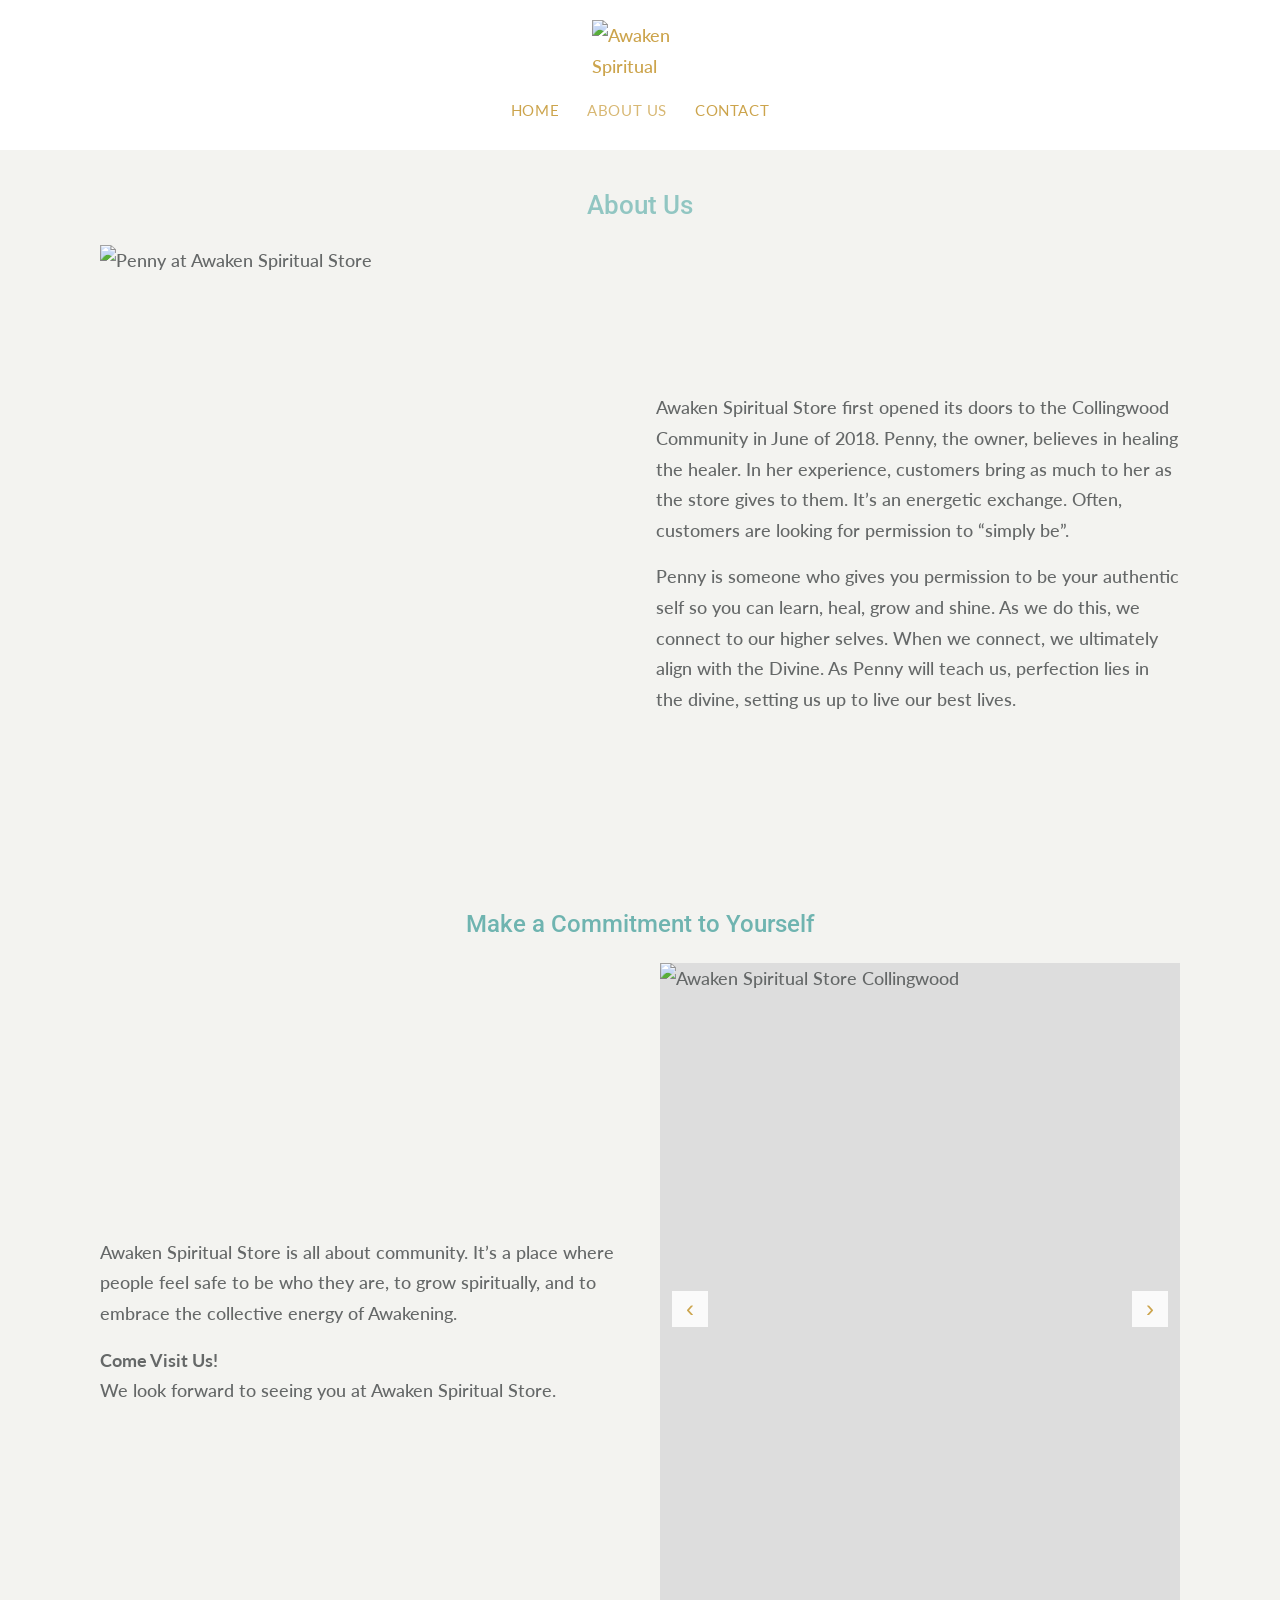
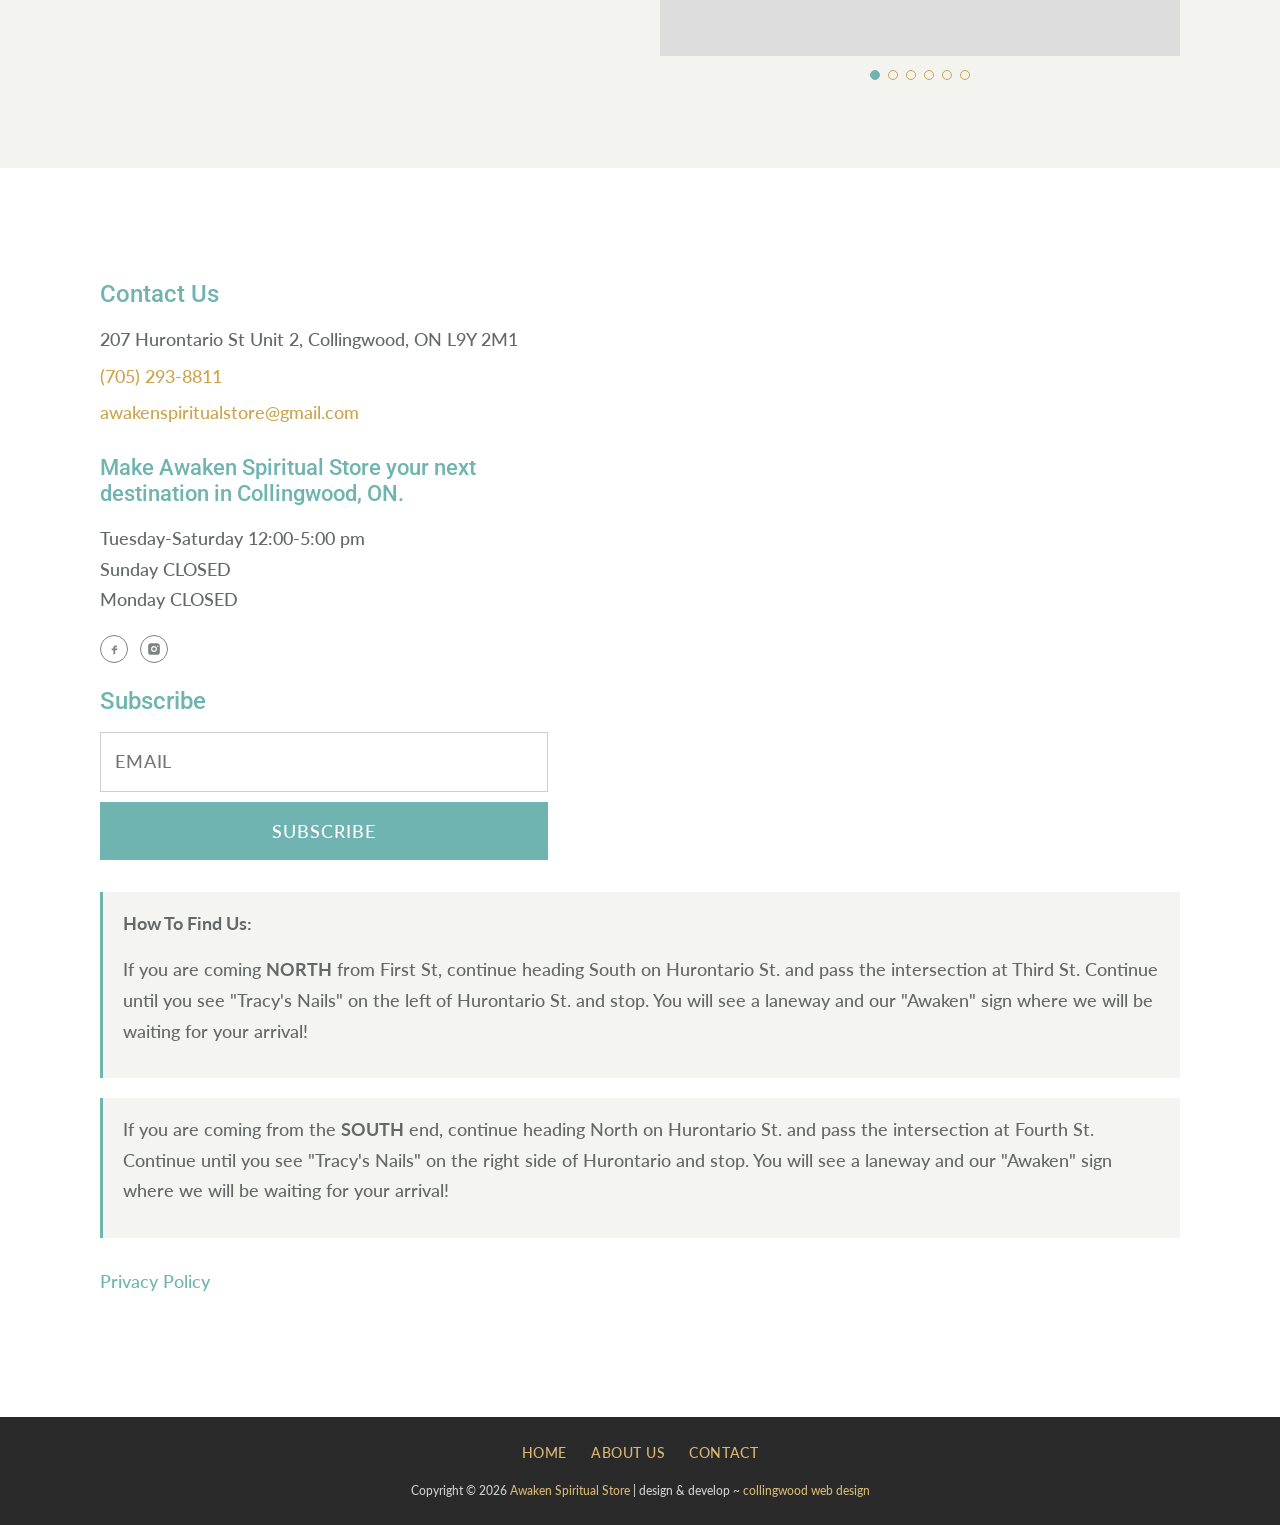
==== about.html @ ca9fae7f "Publish Awaken Spiritual Store website preview for client review. Co-authored-by: Cursor <cursoragen" ====
<!DOCTYPE html>
<html lang="en-CA">
<head>
  <meta charset="UTF-8">
  <meta name="viewport" content="width=device-width, initial-scale=1">
  <title>About Us | Awaken Spiritual Store</title>
  <meta name="description" content="Meet Penny and learn about Awaken Spiritual Store in Collingwood — a welcoming community space for spiritual growth since 2018.">
  <link rel="icon" href="https://media.cwd-cdn.com/awaken-spiritual-store/images/favicon.jpg" type="image/jpeg">
  <link rel="preconnect" href="https://fonts.googleapis.com">
  <link rel="preconnect" href="https://fonts.gstatic.com" crossorigin>
  <link href="https://fonts.googleapis.com/css2?family=Lato:wght@400;500;700&family=Roboto:wght@400;500;700&display=swap" rel="stylesheet">
  <link rel="stylesheet" href="css/styles.css">
</head>
<body>
  <header class="site-header">
    <div class="container site-header__inner">
      <a class="logo" href="index.html" aria-label="Awaken Spiritual Store home">
        <img src="https://media.cwd-cdn.com/awaken-spiritual-store/images/logo-nav.png" width="617" height="362" alt="Awaken Spiritual Store">
      </a>
      <button class="nav-toggle" type="button" aria-expanded="false" aria-controls="site-nav" aria-label="Open menu">
        <span></span><span></span><span></span>
      </button>
      <nav>
        <ul class="nav" id="site-nav">
          <li><a href="index.html">Home</a></li>
          <li><a href="about.html" aria-current="page">About Us</a></li>
          <li><a href="#contact">Contact</a></li>
        </ul>
      </nav>
    </div>
  </header>

  <main>
    <section class="section section--soft about-intro">
      <div class="container center">
        <h1>About Us</h1>
      </div>

      <div class="container split about-story">
        <img src="https://media.cwd-cdn.com/awaken-spiritual-store/images/penny-about.jpg" width="1000" height="1178" alt="Penny at Awaken Spiritual Store">
        <div>
          <p>Awaken Spiritual Store first opened its doors to the Collingwood Community in June of 2018. Penny, the owner, believes in healing the healer. In her experience, customers bring as much to her as the store gives to them. It’s an energetic exchange. Often, customers are looking for permission to “simply be”.</p>
          <p>Penny is someone who gives you permission to be your authentic self so you can learn, heal, grow and shine. As we do this, we connect to our higher selves. When we connect, we ultimately align with the Divine. As Penny will teach us, perfection lies in the divine, setting us up to live our best lives.</p>
        </div>
      </div>

      <div class="container about-commit">
        <h2 class="center">Make a Commitment to Yourself</h2>
        <div class="about-commit__row">
          <div class="about-commit__text">
            <p>Awaken Spiritual Store is all about community. It’s a place where people feel safe to be who they are, to grow spiritually, and to embrace the collective energy of Awakening.</p>
            <p><strong>Come Visit Us!</strong><br>We look forward to seeing you at Awaken Spiritual Store.</p>
          </div>
          <div class="about-gallery" data-gallery>
            <div class="about-gallery__main">
              <img class="is-active" src="https://media.cwd-cdn.com/awaken-spiritual-store/images/store-1.jpg" width="1200" height="800" alt="Awaken Spiritual Store Collingwood">
              <img src="https://media.cwd-cdn.com/awaken-spiritual-store/images/store-2.jpg" width="1200" height="800" alt="Awaken Spiritual Store interior">
              <img src="https://media.cwd-cdn.com/awaken-spiritual-store/images/store-3.jpg" width="1200" height="800" alt="Awaken Spiritual Store crystals and gifts">
              <img src="https://media.cwd-cdn.com/awaken-spiritual-store/images/store-6.jpg" width="1200" height="800" alt="Awaken Spiritual Store shelves">
              <img src="https://media.cwd-cdn.com/awaken-spiritual-store/images/store-8.jpg" width="1200" height="800" alt="Awaken Spiritual Store products">
              <img src="https://media.cwd-cdn.com/awaken-spiritual-store/images/store-9.jpg" width="1200" height="800" alt="Awaken Spiritual Storefront">
              <button class="about-gallery__arrow about-gallery__arrow--prev" type="button" aria-label="Previous photo">‹</button>
              <button class="about-gallery__arrow about-gallery__arrow--next" type="button" aria-label="Next photo">›</button>
            </div>
            <div class="about-gallery__dots" role="tablist" aria-label="Store photos">
              <button type="button" class="is-active" aria-label="Photo 1"></button>
              <button type="button" aria-label="Photo 2"></button>
              <button type="button" aria-label="Photo 3"></button>
              <button type="button" aria-label="Photo 4"></button>
              <button type="button" aria-label="Photo 5"></button>
              <button type="button" aria-label="Photo 6"></button>
            </div>
          </div>
        </div>
      </div>
    </section>

    <section id="contact" class="section section--contact">
      <div class="container contact">
        <div class="contact__info">
          <h2>Contact Us</h2>
          <div class="contact__meta">
            <p>207 Hurontario St Unit 2, Collingwood, ON L9Y 2M1</p>
            <p><a href="tel:+17052938811">(705) 293-8811</a></p>
            <p><a href="mailto:awakenspiritualstore@gmail.com">awakenspiritualstore@gmail.com</a></p>
          </div>

          <h2 class="contact__destination">Make Awaken Spiritual Store your next destination in Collingwood, ON.</h2>
          <div class="contact__hours">
            <p>Tuesday-Saturday 12:00-5:00 pm<br>
              Sunday CLOSED<br>
              Monday CLOSED</p>
          </div>

          <div class="social">
            <a href="https://www.facebook.com/awakenspiritualstore" target="_blank" rel="noopener noreferrer" aria-label="Facebook">
              <svg viewBox="0 0 24 24" aria-hidden="true"><path d="M14 9h3V6h-3c-1.7 0-3 1.3-3 3v2H8v3h3v7h3v-7h3l1-3h-4V9c0-.6.4-1 1-1z"/></svg>
            </a>
            <a href="https://www.instagram.com/awakenspiritualstore/" target="_blank" rel="noopener noreferrer" aria-label="Instagram">
              <svg viewBox="0 0 24 24" aria-hidden="true"><path d="M7 2h10a5 5 0 0 1 5 5v10a5 5 0 0 1-5 5H7a5 5 0 0 1-5-5V7a5 5 0 0 1 5-5zm5 5a5 5 0 1 0 0 10 5 5 0 0 0 0-10zm6.5-.9a1.1 1.1 0 1 0 0 2.2 1.1 1.1 0 0 0 0-2.2zM12 9a3 3 0 1 1 0 6 3 3 0 0 1 0-6z"/></svg>
            </a>
          </div>

          <div class="newsletter">
            <h2>Subscribe</h2>
            <form action="mailto:awakenspiritualstore@gmail.com" method="get" enctype="text/plain">
              <label class="visually-hidden" for="newsletter-email-about">Email</label>
              <input id="newsletter-email-about" type="email" name="email" placeholder="Email" required>
              <button type="submit">Subscribe</button>
            </form>
          </div>
        </div>

        <div class="contact__map">
          <iframe
            class="map-embed"
            src="https://www.google.com/maps/embed?pb=!1m14!1m8!1m3!1d11383.406378154194!2d-80.2159663!3d44.4977076!3m2!1i1024!2i768!4f13.1!3m3!1m2!1s0x882a7bc7f684baab%3A0x9c80298b74678a03!2sAwaken%20Spiritual%20Store!5e0!3m2!1sen!2sca!4v1694112170921!5m2!1sen!2sca"
            title="Awaken Spiritual Store map"
            loading="lazy"
            referrerpolicy="no-referrer-when-downgrade"
            allowfullscreen></iframe>
        </div>
      </div>

      <div class="container directions">
        <blockquote>
          <p><strong>How To Find Us:</strong></p>
          <p>If you are coming <strong>NORTH</strong> from First St, continue heading South on Hurontario St. and pass the intersection at Third St. Continue until you see "Tracy's Nails" on the left of Hurontario St. and stop. You will see a laneway and our "Awaken" sign where we will be waiting for your arrival!</p>
        </blockquote>
        <blockquote>
          <p>If you are coming from the <strong>SOUTH</strong> end, continue heading North on Hurontario St. and pass the intersection at Fourth St. Continue until you see "Tracy's Nails" on the right side of Hurontario and stop. You will see a laneway and our "Awaken" sign where we will be waiting for your arrival!</p>
        </blockquote>
        <p><a href="privacy.html">Privacy Policy</a></p>
      </div>
    </section>
  </main>

  <footer class="site-footer">
    <div class="container">
      <ul class="footer-nav">
        <li><a href="index.html">Home</a></li>
        <li><a href="about.html">About Us</a></li>
        <li><a href="#contact">Contact</a></li>
      </ul>
      <p>Copyright © 2026 <a href="index.html">Awaken Spiritual Store</a> | design &amp; develop ~ <a href="https://www.collingwoodwebdesign.com/" target="_blank" rel="noopener noreferrer">collingwood web design</a></p>
    </div>
  </footer>

  <script src="js/main.js"></script>
</body>
</html>
---- css/styles.css ----
:root {
  --bg: #ffffff;
  --bg-soft: #f3f3f0;
  --text: #656868;
  --heading: #91c6c2;
  --heading-alt: #6fb4b0;
  --gold: #cca44c;
  --gold-soft: #d8b874;
  --teal-deep: #5eaba7;
  --border: #e4e4e0;
  --max: 1080px;
  --font-body: "Lato", Helvetica, Arial, sans-serif;
  --font-heading: "Roboto", Helvetica, Arial, sans-serif;
}

*,
*::before,
*::after {
  box-sizing: border-box;
}

html {
  scroll-behavior: smooth;
}

body {
  margin: 0;
  font-family: var(--font-body);
  font-size: 18px;
  font-weight: 500;
  line-height: 1.7;
  color: var(--text);
  background: var(--bg);
}

img {
  max-width: 100%;
  height: auto;
  display: block;
}

a {
  color: var(--gold);
  text-decoration: none;
}

a:hover {
  color: var(--teal-deep);
}

h1,
h2,
h3 {
  font-family: var(--font-heading);
  font-weight: 500;
  line-height: 1.2;
  margin: 0 0 0.75rem;
}

h1 {
  color: var(--heading);
  font-size: clamp(1.35rem, 2.4vw, 1.625rem);
}

h2 {
  color: var(--heading-alt);
  font-size: clamp(1.25rem, 2vw, 1.5rem);
}

p {
  margin: 0 0 1rem;
}

.container {
  width: min(100% - 2rem, var(--max));
  margin-inline: auto;
}

.section {
  padding: 3.5rem 0;
}

.section--soft {
  background: var(--bg-soft);
}

.section--tight {
  padding: 2.5rem 0;
}

.center {
  text-align: center;
}

.visually-hidden {
  position: absolute;
  width: 1px;
  height: 1px;
  padding: 0;
  margin: -1px;
  overflow: hidden;
  clip: rect(0, 0, 0, 0);
  white-space: nowrap;
  border: 0;
}

/* Header */
.site-header {
  background: var(--bg);
  padding: 1.25rem 0 0.5rem;
  border-bottom: 1px solid transparent;
}

.site-header__inner {
  display: flex;
  flex-direction: column;
  align-items: center;
  gap: 0.75rem;
}

.logo img {
  width: min(96px, 28vw);
  margin-inline: auto;
}

.nav {
  display: flex;
  align-items: center;
  justify-content: center;
  gap: 1.75rem;
  list-style: none;
  margin: 0;
  padding: 0.35rem 0 1rem;
}

.nav a {
  font-size: 15px;
  font-weight: 400;
  letter-spacing: 0.04em;
  text-transform: uppercase;
  color: var(--gold);
}

.nav a[aria-current="page"],
.nav a:hover {
  color: var(--gold-soft);
}

.nav-toggle {
  display: none;
  background: none;
  border: 0;
  padding: 0.5rem;
  cursor: pointer;
}

.nav-toggle span {
  display: block;
  width: 22px;
  height: 2px;
  margin: 5px 0;
  background: var(--gold);
}

/* Hero */
.hero-intro {
  padding-top: 2.5rem;
}

.hero-intro p {
  color: var(--text);
  font-size: 1.05rem;
}

.hero-brand {
  display: grid;
  grid-template-columns: 1fr 1fr;
  gap: 2rem;
  align-items: center;
  padding: 2rem 0 1rem;
}

.hero-brand__logo {
  width: min(100%, 420px);
  margin-inline: auto;
}

.hero-brand__photo {
  width: 100%;
  aspect-ratio: 1 / 1;
  object-fit: cover;
}

.welcome-block {
  padding: 1rem 0 2rem;
}

.split {
  display: grid;
  grid-template-columns: 1fr 1fr;
  gap: 2rem;
  align-items: center;
}

.split--top {
  align-items: start;
}

.split p:last-child {
  margin-bottom: 0;
}

/* Crystal / tools */
.trio {
  display: grid;
  grid-template-columns: repeat(3, 1fr);
  gap: 1.25rem;
  align-items: stretch;
}

.trio img,
.grid-2 img,
.full-bleed img {
  width: 100%;
  object-fit: cover;
}

.video-wrap {
  position: relative;
  width: 100%;
  aspect-ratio: 9 / 16;
  background: #111;
  overflow: hidden;
}

.video-wrap iframe {
  position: absolute;
  inset: 0;
  width: 100%;
  height: 100%;
  border: 0;
}

.grid-2 {
  display: grid;
  grid-template-columns: 1fr 1fr;
  gap: 1.25rem;
  margin-top: 1.25rem;
}

.full-bleed {
  width: 100%;
}

.full-bleed img {
  width: 100%;
  max-height: 520px;
  object-fit: cover;
}

/* Instagram CTA */
.instagram {
  text-align: center;
  padding: 2.5rem 0;
}

.instagram__btn {
  display: inline-flex;
  align-items: center;
  gap: 0.6rem;
  margin-top: 0.75rem;
  padding: 0.7rem 1.25rem;
  border: 1px solid var(--gold);
  color: var(--gold);
  text-transform: uppercase;
  letter-spacing: 0.04em;
  font-size: 0.9rem;
}

.instagram__btn:hover {
  background: var(--gold);
  color: #fff;
}

/* Testimonials */
.testimonials {
  background: var(--bg-soft);
  padding: 3.5rem 0;
}

.quote-mark {
  display: block;
  text-align: center;
  font-size: 2.5rem;
  color: var(--heading-alt);
  line-height: 1;
  margin-bottom: 1rem;
}

.slider {
  position: relative;
  max-width: 760px;
  margin: 0 auto;
  text-align: center;
}

.slide {
  display: none;
  padding: 0 2.5rem;
}

.slide.is-active {
  display: block;
  animation: fade 0.45s ease;
}

@keyframes fade {
  from {
    opacity: 0;
  }
  to {
    opacity: 1;
  }
}

.slider__nav {
  display: flex;
  justify-content: center;
  gap: 0.5rem;
  margin-top: 1.5rem;
}

.slider__dot {
  width: 10px;
  height: 10px;
  border-radius: 50%;
  border: 1px solid var(--gold);
  background: transparent;
  cursor: pointer;
  padding: 0;
}

.slider__dot.is-active {
  background: var(--gold);
}

.slider__arrow {
  position: absolute;
  top: 40%;
  transform: translateY(-50%);
  background: none;
  border: 0;
  color: var(--gold);
  font-size: 1.75rem;
  cursor: pointer;
  line-height: 1;
}

.slider__arrow--prev {
  left: 0;
}

.slider__arrow--next {
  right: 0;
}

/* Contact */
.section--contact {
  background-color: #fff;
  background-image: url("https://media.cwd-cdn.com/awaken-spiritual-store/images/contact-leaves.png");
  background-repeat: no-repeat;
  background-position: center top;
  background-size: cover;
}

.contact {
  display: grid;
  grid-template-columns: minmax(0, 1fr) minmax(0, 1.15fr);
  gap: 2.5rem;
  align-items: start;
  padding: 3.5rem 0 2rem;
}

.contact h2 {
  margin-bottom: 1rem;
}

.contact__destination {
  margin-top: 1.75rem;
  font-size: clamp(1.1rem, 1.8vw, 1.35rem);
}

.contact__meta {
  margin-top: 0.5rem;
}

.contact__meta p {
  margin-bottom: 0.35rem;
}

.contact__hours {
  margin: 0.75rem 0 1.25rem;
}

.contact__map {
  min-height: 100%;
}

.map-embed {
  width: 100%;
  height: 100%;
  min-height: 420px;
  border: 0;
  display: block;
}

.social {
  display: flex;
  gap: 0.75rem;
  margin: 0.25rem 0 1.5rem;
}

.social a {
  display: inline-flex;
  width: 28px;
  height: 28px;
  align-items: center;
  justify-content: center;
  border: 1px solid #7f8282;
  color: #7f8282;
  border-radius: 50%;
}

.social a:hover {
  background: var(--heading-alt);
  border-color: var(--heading-alt);
  color: #fff;
}

.social svg {
  width: 14px;
  height: 14px;
  fill: currentColor;
}

.newsletter {
  margin-top: 0.5rem;
  max-width: 28rem;
}

.newsletter form {
  display: grid;
  gap: 0.65rem;
  margin-top: 0.75rem;
}

.newsletter input {
  width: 100%;
  border: 1px solid #cfcfcf;
  padding: 0.85rem 0.9rem;
  font: inherit;
  text-transform: uppercase;
  letter-spacing: 0.04em;
}

.newsletter button {
  width: 100%;
  border: 0;
  background: var(--heading-alt);
  color: #fff;
  padding: 0.85rem 1.1rem;
  text-transform: uppercase;
  letter-spacing: 0.06em;
  cursor: pointer;
  font: inherit;
}

.newsletter button:hover {
  background: var(--teal-deep);
}

.directions {
  padding: 0 0 3rem;
}

.directions blockquote {
  margin: 0 0 1.25rem;
  padding: 1rem 1.25rem;
  border-left: 3px solid var(--heading-alt);
  background: rgba(243, 243, 240, 0.85);
  color: var(--text);
}

.directions a {
  display: inline-block;
  margin-top: 0.5rem;
  color: var(--heading-alt);
}

/* Footer */
.site-footer {
  background: #2a2a2a;
  color: #cfcfcf;
  padding: 1.5rem 0;
  text-align: center;
  font-size: 0.9rem;
}

.footer-nav {
  display: flex;
  justify-content: center;
  gap: 1.5rem;
  list-style: none;
  margin: 0 0 1rem;
  padding: 0;
}

.footer-nav a {
  color: var(--gold-soft);
  text-transform: uppercase;
  font-size: 0.85rem;
  letter-spacing: 0.04em;
}

.site-footer a {
  color: var(--gold-soft);
}

.site-footer p {
  margin: 0;
  font-size: 0.75rem;
}

/* Legal / Privacy */
.legal {
  max-width: 760px;
  padding-top: 1rem;
  padding-bottom: 1rem;
}

.legal h1 {
  margin-bottom: 1.25rem;
}

.legal h2 {
  margin-top: 2rem;
}

.legal h3 {
  color: var(--text);
  font-size: 1.1rem;
  margin-top: 1.5rem;
}

/* About */
.about-intro {
  padding-top: 2.5rem;
}

.about-story {
  margin-top: 1.5rem;
  align-items: center;
}

.about-story img {
  width: 100%;
  object-fit: cover;
}

.about-commit {
  padding: 3rem 0 2rem;
}

.about-commit__row {
  display: grid;
  grid-template-columns: 1fr 1fr;
  gap: 2.5rem;
  align-items: center;
  margin-top: 1.5rem;
}

.about-commit__text p:last-child {
  margin-bottom: 0;
}

.about-gallery {
  margin: 0;
}

.about-gallery__main {
  position: relative;
  overflow: hidden;
  background: #ddd;
  aspect-ratio: 3 / 4;
}

.about-gallery__main img {
  position: absolute;
  inset: 0;
  width: 100%;
  height: 100%;
  object-fit: cover;
  opacity: 0;
  transition: opacity 0.4s ease;
}

.about-gallery__main img.is-active {
  opacity: 1;
}

.about-gallery__arrow {
  position: absolute;
  top: 50%;
  transform: translateY(-50%);
  z-index: 2;
  border: 0;
  background: rgba(255, 255, 255, 0.85);
  color: var(--gold);
  width: 2.25rem;
  height: 2.25rem;
  font-size: 1.5rem;
  line-height: 1;
  cursor: pointer;
}

.about-gallery__arrow--prev {
  left: 0.75rem;
}

.about-gallery__arrow--next {
  right: 0.75rem;
}

.about-gallery__dots {
  display: flex;
  justify-content: center;
  gap: 0.5rem;
  margin-top: 0.85rem;
}

.about-gallery__dots button {
  width: 10px;
  height: 10px;
  border-radius: 50%;
  border: 1px solid var(--gold);
  background: transparent;
  padding: 0;
  cursor: pointer;
}

.about-gallery__dots button.is-active {
  background: var(--heading-alt);
  border-color: var(--heading-alt);
}

/* Mobile */
@media (max-width: 900px) {
  .hero-brand,
  .split,
  .trio,
  .grid-2,
  .contact {
    grid-template-columns: 1fr;
  }

  .map-embed {
    min-height: 280px;
  }

  .newsletter {
    max-width: none;
  }

  .video-wrap {
    max-width: 320px;
    margin-inline: auto;
  }

  .nav-toggle {
    display: block;
    position: absolute;
    right: 1rem;
    top: 1.4rem;
  }

  .site-header {
    position: relative;
  }

  .nav {
    display: none;
    flex-direction: column;
    width: 100%;
    padding: 0.5rem 0 1rem;
    gap: 0.85rem;
  }

  .nav.is-open {
    display: flex;
  }

  .slide {
    padding: 0 1.75rem;
  }

  .about-commit__row {
    grid-template-columns: 1fr;
  }

  .about-gallery__main {
    aspect-ratio: 3 / 2;
  }
}
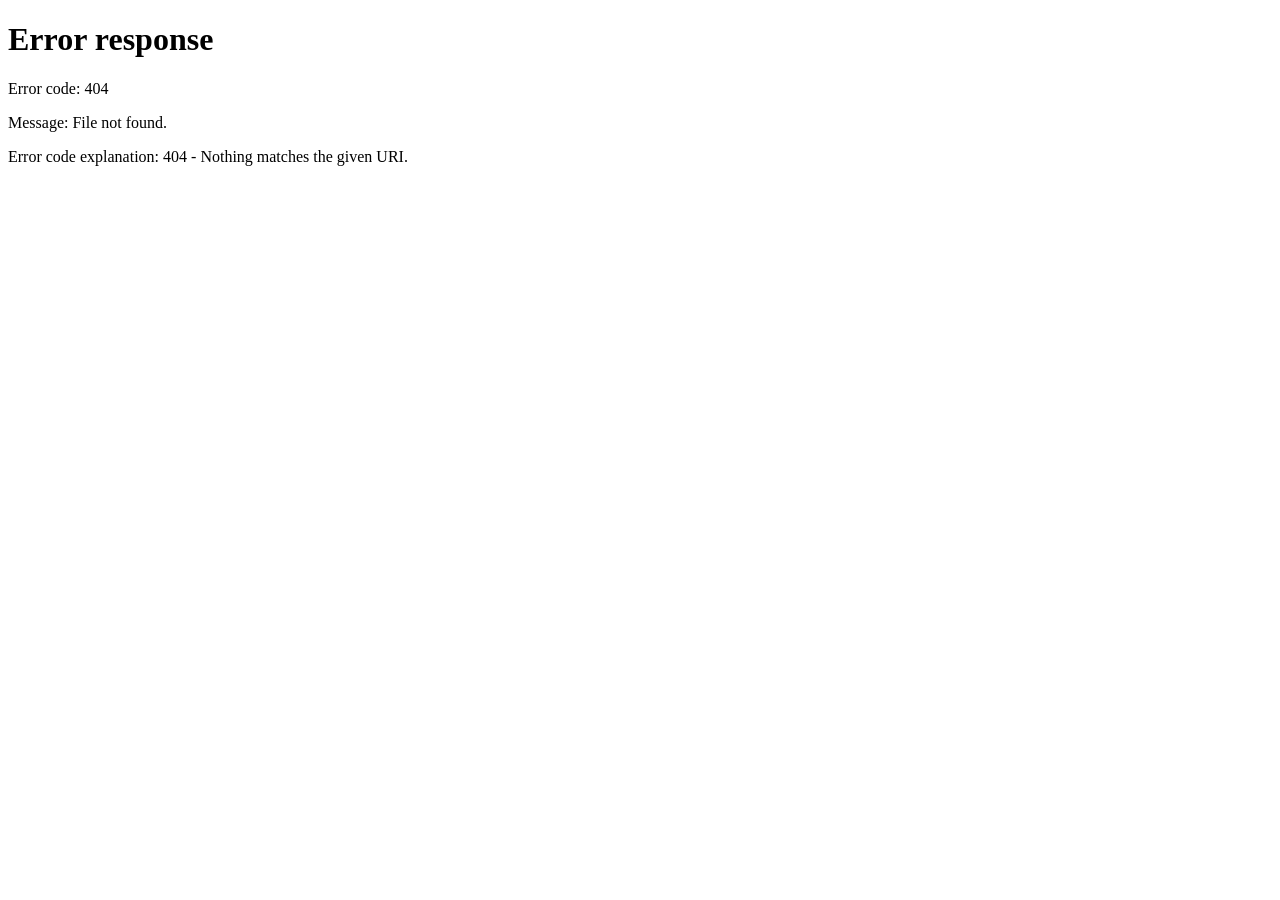
==== commit 6e521aaa: "Sync client preview with clean URLs, SEO meta, schema, and contact CTAs. Co-authored-by: Cursor <cur" ====
--- a/about.html
+++ b/about.html
@@ -5,16 +5,54 @@
   <meta name="viewport" content="width=device-width, initial-scale=1">
   <title>About Us | Awaken Spiritual Store</title>
   <meta name="description" content="Meet Penny and learn about Awaken Spiritual Store in Collingwood — a welcoming community space for spiritual growth since 2018.">
-  <link rel="icon" href="https://media.cwd-cdn.com/awaken-spiritual-store/images/favicon.jpg" type="image/jpeg">
+  <link rel="canonical" href="https://awaken.store/about">
+  <meta property="og:type" content="website">
+  <meta property="og:site_name" content="Awaken Spiritual Store">
+  <meta property="og:title" content="About Us | Awaken Spiritual Store">
+  <meta property="og:description" content="Meet Penny and learn about Awaken Spiritual Store in Collingwood — a welcoming community space for spiritual growth since 2018.">
+  <meta property="og:url" content="https://awaken.store/about">
+  <meta property="og:image" content="https://media.cwd-cdn.com/awaken-spiritual-store/images/penny-about.jpg">
+  <meta property="og:locale" content="en_CA">
+  <meta name="twitter:card" content="summary_large_image">
+  <meta name="twitter:title" content="About Us | Awaken Spiritual Store">
+  <meta name="twitter:description" content="Meet Penny and learn about Awaken Spiritual Store in Collingwood.">
+  <meta name="twitter:image" content="https://media.cwd-cdn.com/awaken-spiritual-store/images/penny-about.jpg">
+  <link rel="icon" href="https://media.cwd-cdn.com/awaken-spiritual-store/images/favicon-32.jpg" sizes="32x32" type="image/jpeg">
+  <link rel="icon" href="https://media.cwd-cdn.com/awaken-spiritual-store/images/favicon-192.jpg" sizes="192x192" type="image/jpeg">
+  <link rel="apple-touch-icon" href="https://media.cwd-cdn.com/awaken-spiritual-store/images/favicon-180.jpg">
   <link rel="preconnect" href="https://fonts.googleapis.com">
   <link rel="preconnect" href="https://fonts.gstatic.com" crossorigin>
   <link href="https://fonts.googleapis.com/css2?family=Lato:wght@400;500;700&family=Roboto:wght@400;500;700&display=swap" rel="stylesheet">
   <link rel="stylesheet" href="css/styles.css">
+  <script type="application/ld+json">
+  {
+    "@context": "https://schema.org",
+    "@type": "AboutPage",
+    "@id": "https://awaken.store/about#page",
+    "url": "https://awaken.store/about",
+    "name": "About Us | Awaken Spiritual Store",
+    "isPartOf": { "@id": "https://awaken.store/#store" },
+    "about": {
+      "@type": "Person",
+      "name": "Penny",
+      "jobTitle": "Owner",
+      "worksFor": { "@id": "https://awaken.store/#store" }
+    }
+  }
+  </script>
+  <script>
+    (function () {
+      if (location.protocol !== "http:" && location.protocol !== "https:") return;
+      if (/\.html$/i.test(location.pathname)) {
+        location.replace(location.pathname.replace(/\.html$/i, "") + location.search + location.hash);
+      }
+    })();
+  </script>
 </head>
 <body>
   <header class="site-header">
     <div class="container site-header__inner">
-      <a class="logo" href="index.html" aria-label="Awaken Spiritual Store home">
+      <a class="logo" href="./" aria-label="Awaken Spiritual Store home">
         <img src="https://media.cwd-cdn.com/awaken-spiritual-store/images/logo-nav.png" width="617" height="362" alt="Awaken Spiritual Store">
       </a>
       <button class="nav-toggle" type="button" aria-expanded="false" aria-controls="site-nav" aria-label="Open menu">
@@ -22,8 +60,8 @@
       </button>
       <nav>
         <ul class="nav" id="site-nav">
-          <li><a href="index.html">Home</a></li>
-          <li><a href="about.html" aria-current="page">About Us</a></li>
+          <li><a href="./">Home</a></li>
+          <li><a href="about" aria-current="page">About Us</a></li>
           <li><a href="#contact">Contact</a></li>
         </ul>
       </nav>
@@ -37,7 +75,7 @@
       </div>
 
       <div class="container split about-story">
-        <img src="https://media.cwd-cdn.com/awaken-spiritual-store/images/penny-about.jpg" width="1000" height="1178" alt="Penny at Awaken Spiritual Store">
+        <img src="https://media.cwd-cdn.com/awaken-spiritual-store/images/penny-about.jpg" width="1000" height="1178" alt="Penny, owner of Awaken Spiritual Store, behind the counter">
         <div>
           <p>Awaken Spiritual Store first opened its doors to the Collingwood Community in June of 2018. Penny, the owner, believes in healing the healer. In her experience, customers bring as much to her as the store gives to them. It’s an energetic exchange. Often, customers are looking for permission to “simply be”.</p>
           <p>Penny is someone who gives you permission to be your authentic self so you can learn, heal, grow and shine. As we do this, we connect to our higher selves. When we connect, we ultimately align with the Divine. As Penny will teach us, perfection lies in the divine, setting us up to live our best lives.</p>
@@ -53,12 +91,12 @@
           </div>
           <div class="about-gallery" data-gallery>
             <div class="about-gallery__main">
-              <img class="is-active" src="https://media.cwd-cdn.com/awaken-spiritual-store/images/store-1.jpg" width="1200" height="800" alt="Awaken Spiritual Store Collingwood">
-              <img src="https://media.cwd-cdn.com/awaken-spiritual-store/images/store-2.jpg" width="1200" height="800" alt="Awaken Spiritual Store interior">
-              <img src="https://media.cwd-cdn.com/awaken-spiritual-store/images/store-3.jpg" width="1200" height="800" alt="Awaken Spiritual Store crystals and gifts">
-              <img src="https://media.cwd-cdn.com/awaken-spiritual-store/images/store-6.jpg" width="1200" height="800" alt="Awaken Spiritual Store shelves">
-              <img src="https://media.cwd-cdn.com/awaken-spiritual-store/images/store-8.jpg" width="1200" height="800" alt="Awaken Spiritual Store products">
-              <img src="https://media.cwd-cdn.com/awaken-spiritual-store/images/store-9.jpg" width="1200" height="800" alt="Awaken Spiritual Storefront">
+              <img class="is-active" src="https://media.cwd-cdn.com/awaken-spiritual-store/images/store-1.jpg" width="1200" height="800" alt="Colourful quilt and Learn Heal Grow Shine banner inside the store">
+              <img src="https://media.cwd-cdn.com/awaken-spiritual-store/images/store-2.jpg" width="1200" height="800" alt="Awaken Spiritual Store interior displays">
+              <img src="https://media.cwd-cdn.com/awaken-spiritual-store/images/store-3.jpg" width="1200" height="800" alt="Crystals and spiritual gifts on display">
+              <img src="https://media.cwd-cdn.com/awaken-spiritual-store/images/store-6.jpg" width="1200" height="800" alt="Shelves of books, decks, and healing tools">
+              <img src="https://media.cwd-cdn.com/awaken-spiritual-store/images/store-8.jpg" width="1200" height="800" alt="Product displays at Awaken Spiritual Store">
+              <img src="https://media.cwd-cdn.com/awaken-spiritual-store/images/store-9.jpg" width="1200" height="800" alt="Awaken Spiritual Store storefront in Collingwood">
               <button class="about-gallery__arrow about-gallery__arrow--prev" type="button" aria-label="Previous photo">‹</button>
               <button class="about-gallery__arrow about-gallery__arrow--next" type="button" aria-label="Next photo">›</button>
             </div>
@@ -83,6 +121,10 @@
             <p>207 Hurontario St Unit 2, Collingwood, ON L9Y 2M1</p>
             <p><a href="tel:+17052938811">(705) 293-8811</a></p>
             <p><a href="mailto:awakenspiritualstore@gmail.com">awakenspiritualstore@gmail.com</a></p>
+          </div>
+          <div class="contact__actions">
+            <a class="btn btn--teal" href="tel:+17052938811">Call</a>
+            <a class="btn btn--outline" href="mailto:awakenspiritualstore@gmail.com">Email</a>
           </div>
 
           <h2 class="contact__destination">Make Awaken Spiritual Store your next destination in Collingwood, ON.</h2>
@@ -130,7 +172,7 @@
         <blockquote>
           <p>If you are coming from the <strong>SOUTH</strong> end, continue heading North on Hurontario St. and pass the intersection at Fourth St. Continue until you see "Tracy's Nails" on the right side of Hurontario and stop. You will see a laneway and our "Awaken" sign where we will be waiting for your arrival!</p>
         </blockquote>
-        <p><a href="privacy.html">Privacy Policy</a></p>
+        <p><a href="privacy">Privacy Policy</a></p>
       </div>
     </section>
   </main>
@@ -138,11 +180,11 @@
   <footer class="site-footer">
     <div class="container">
       <ul class="footer-nav">
-        <li><a href="index.html">Home</a></li>
-        <li><a href="about.html">About Us</a></li>
+        <li><a href="./">Home</a></li>
+        <li><a href="about">About Us</a></li>
         <li><a href="#contact">Contact</a></li>
       </ul>
-      <p>Copyright © 2026 <a href="index.html">Awaken Spiritual Store</a> | design &amp; develop ~ <a href="https://www.collingwoodwebdesign.com/" target="_blank" rel="noopener noreferrer">collingwood web design</a></p>
+      <p>Copyright © 2026 <a href="./">Awaken Spiritual Store</a> | design &amp; develop ~ <a href="https://www.collingwoodwebdesign.com/" target="_blank" rel="noopener noreferrer">collingwood web design</a></p>
     </div>
   </footer>
 
--- a/css/styles.css
+++ b/css/styles.css
@@ -219,8 +219,7 @@
 }
 
 .trio img,
-.grid-2 img,
-.full-bleed img {
+.grid-2 img {
   width: 100%;
   object-fit: cover;
 }
@@ -250,12 +249,16 @@
 
 .full-bleed {
   width: 100%;
+  padding: 1.5rem 1rem 2rem;
+  display: flex;
+  justify-content: center;
 }
 
 .full-bleed img {
-  width: 100%;
-  max-height: 520px;
-  object-fit: cover;
+  width: min(100%, 720px);
+  height: auto;
+  display: block;
+  object-fit: contain;
 }
 
 /* Instagram CTA */
@@ -370,7 +373,7 @@
   background-image: url("https://media.cwd-cdn.com/awaken-spiritual-store/images/contact-leaves.png");
   background-repeat: no-repeat;
   background-position: center top;
-  background-size: cover;
+  background-size: contain;
 }
 
 .contact {
@@ -396,6 +399,48 @@
 
 .contact__meta p {
   margin-bottom: 0.35rem;
+}
+
+.contact__actions {
+  display: flex;
+  flex-wrap: wrap;
+  gap: 0.65rem;
+  margin: 1rem 0 0.25rem;
+}
+
+.btn {
+  display: inline-flex;
+  align-items: center;
+  justify-content: center;
+  min-width: 7rem;
+  padding: 0.65rem 1.1rem;
+  text-transform: uppercase;
+  letter-spacing: 0.05em;
+  font-size: 0.9rem;
+  font-weight: 500;
+  text-decoration: none;
+  border: 1px solid transparent;
+}
+
+.btn--teal {
+  background: var(--heading-alt);
+  color: #fff;
+}
+
+.btn--teal:hover {
+  background: var(--teal-deep);
+  color: #fff;
+}
+
+.btn--outline {
+  background: transparent;
+  border-color: var(--gold);
+  color: var(--gold);
+}
+
+.btn--outline:hover {
+  background: var(--gold);
+  color: #fff;
 }
 
 .contact__hours {
@@ -495,6 +540,8 @@
   display: inline-block;
   margin-top: 0.5rem;
   color: var(--heading-alt);
+  text-decoration: underline;
+  text-underline-offset: 0.2em;
 }
 
 /* Footer */
